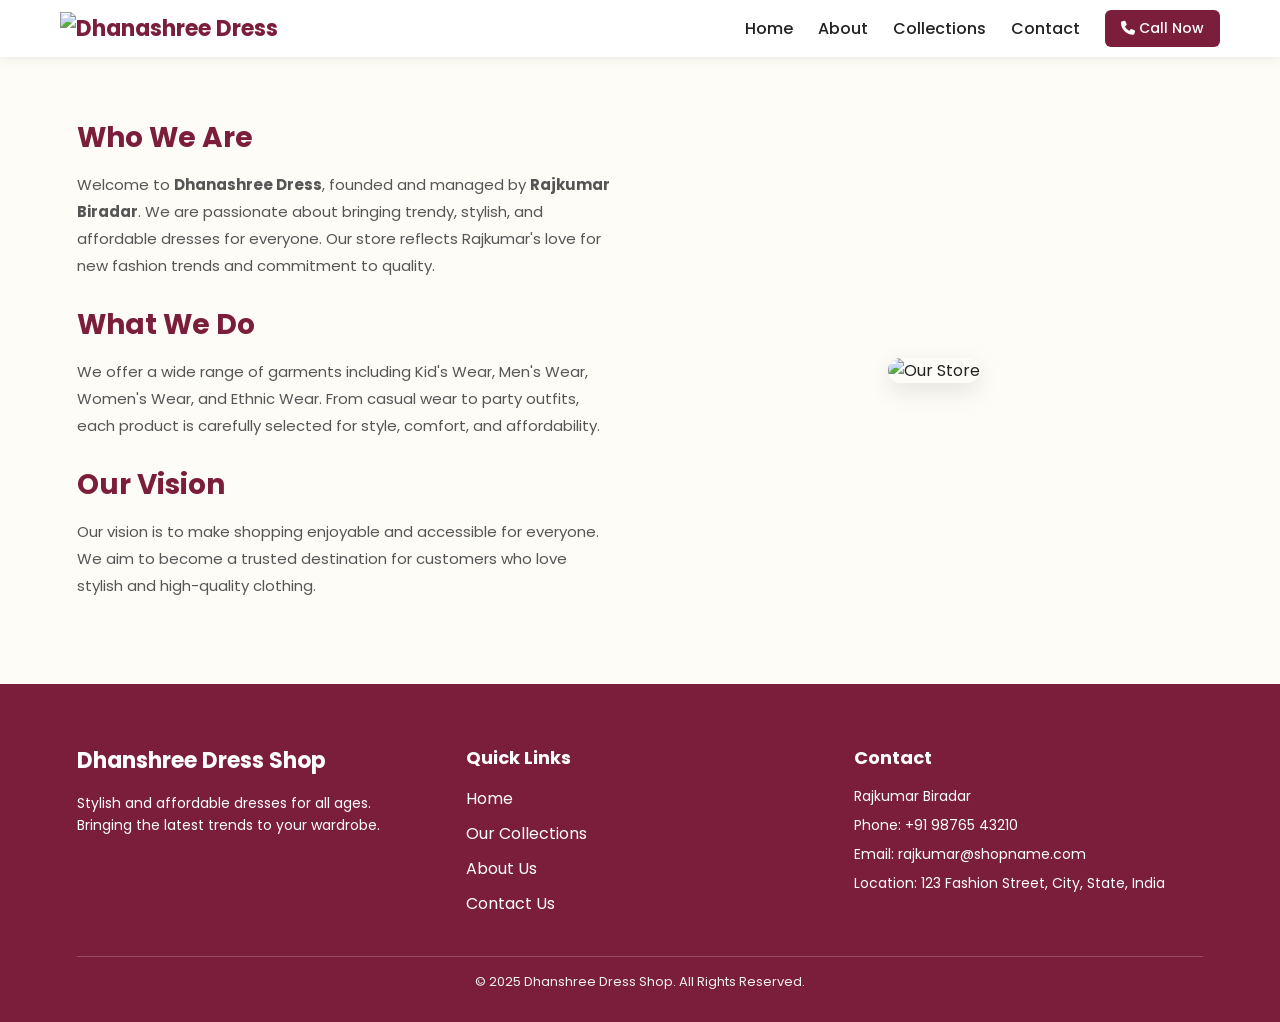
==== about.html @ 2c3806a9 "first commit" ====
<!DOCTYPE html>
<html lang="en">
<head>
  <meta charset="UTF-8">
  <title>Dhanashree Dress Shop - About</title>
  <meta name="viewport" content="width=device-width, initial-scale=1.0">

  <!-- Google Font -->
  <link href="https://fonts.googleapis.com/css2?family=Poppins:wght@400;500;600;700&display=swap" rel="stylesheet">

  <!-- Icons -->
  <link rel="stylesheet" href="https://cdnjs.cloudflare.com/ajax/libs/font-awesome/6.5.0/css/all.min.css">

  <link rel="stylesheet" href="style.css">
</head>
<body>

<!-- ================= HEADER ================= -->
<header class="header">
  <div class="header-container">

    <!-- Logo -->
    <div class="logo">
      <img src="logo.p" alt="Dhanashree Dress ">
    </div>

    <!-- Navigation -->
    <nav class="nav" id="navMenu">
      <a href="index.html">Home</a>
      <a href="about.html">About</a>
      <a href="collections.html">Collections</a>
      <a href="contact.html">Contact</a>

      <a href="tel:+919980016222" class="call-btn">
        <i class="fa-solid fa-phone"></i> Call Now
      </a>
    </nav>

    <!-- Mobile Menu Icon -->
    <div class="menu-icon" onclick="toggleMenu()">
      <i class="fa-solid fa-bars"></i>
    </div>

  </div>
</header>

<!-- ================= ABOUT PAGE ================= -->
<section class="about-page">
  <div class="about-container">

    <!-- Left Side: Text -->
    <div class="about-left">
      <h2>Who We Are</h2>
      <p>
        Welcome to <strong>Dhanashree Dress</strong>, founded and managed by <strong>Rajkumar Biradar</strong>. We are passionate about bringing trendy, stylish, and affordable dresses for everyone. Our store reflects Rajkumar's love for new fashion trends and commitment to quality.
      </p>

      <h2>What We Do</h2>
      <p>
        We offer a wide range of garments including Kid's Wear, Men's Wear, Women's Wear, and Ethnic Wear. From casual wear to party outfits, each product is carefully selected for style, comfort, and affordability.
      </p>

      <h2>Our Vision</h2>
      <p>
        Our vision is to make shopping enjoyable and accessible for everyone. We aim to become a trusted destination for customers who love stylish and high-quality clothing.
      </p>
    </div>

    <!-- Right Side: Store Image -->
    <div class="about-right">
      <img src="https://images.unsplash.com/photo-1555529669-5b738b7d75d5" alt="Our Store">
    </div>

  </div>
</section>

<!-- ================= FOOTER ================= -->
<footer class="site-footer">
  <div class="footer-container">

    <!-- About / Shop Info -->
    <div class="footer-about">
      <h3>Dhanshree Dress Shop</h3>
      <p>Stylish and affordable dresses for all ages. Bringing the latest trends to your wardrobe.</p>
    </div>

    <!-- Quick Links -->
    <div class="footer-links">
      <h4>Quick Links</h4>
      <ul>
        <li><a href="index.html">Home</a></li>
        <li><a href="collections.html">Our Collections</a></li>
        <li><a href="about.html">About Us</a></li>
        <li><a href="contact.html">Contact Us</a></li>
      </ul>
    </div>

    <!-- Contact Info -->
    <div class="footer-contact">
      <h4>Contact</h4>
      <p>Rajkumar Biradar</p>
      <p>Phone: +91 98765 43210</p>
      <p>Email: rajkumar@shopname.com</p>
      <p>Location: 123 Fashion Street, City, State, India</p>
    </div>

  </div>

  <div class="footer-bottom">
    <p>&copy; 2025 Dhanshree Dress Shop. All Rights Reserved.</p>
  </div>
</footer>

<script src="script.js"></script>
</body>
</html>
---- style.css ----
/* ===== GLOBAL ===== */
* {
  margin: 0;
  padding: 0;
  box-sizing: border-box;
  font-family: 'Poppins', sans-serif;
}

body {
  background: #ffffff;
  color: #222;
}

/* ===== HEADER ===== */
.header {
  position: sticky;
  top: 0;
  width: 100%;
  background: #ffffff;
  box-shadow: 0 2px 10px rgba(0,0,0,0.08);
  z-index: 1000;
}

.header-container {
  max-width: 1200px;
  margin: auto;
  padding: 10px 20px;
  display: flex;
  align-items: center;
  justify-content: space-between;
}

/* Logo */
.logo {
  font-size: 22px;
  font-weight: 700;
  color: #7b1e3c;
  white-space: nowrap;
}

.logo img {
  height: 70px;
  width: auto;
}

/* Navigation */
.nav {
  display: flex;
  align-items: center;
  gap: 25px;
}

.nav a {
  text-decoration: none;
  color: #222;
  font-weight: 500;
  transition: color 0.3s ease;
}

.nav a:hover {
  color: #7b1e3c;
}

/* Call Button */
.call-btn {
  background: #7b1e3c;
  color: #ffffff !important;
  padding: 8px 16px;
  border-radius: 6px;
  font-size: 14px;
}

/* Mobile Menu Icon */
.menu-icon {
  display: none;
  font-size: 22px;
  cursor: pointer;
  color: #222;
}

/* ===== RESPONSIVE ===== */
@media (max-width: 768px) {

  .menu-icon {
    display: block;
  }

  .nav {
    position: absolute;
    top: 70px;
    left: 0;
    width: 100%;
    background: #ffffff;
    flex-direction: column;
    align-items: center;
    gap: 20px;
    padding: 20px 0;
    box-shadow: 0 10px 20px rgba(0,0,0,0.08);
    display: none;
  }

  .nav.active {
    display: flex;
  }

}

/* ================= HERO SLIDER ================= */
.hero-slider {
  position: relative;
  width: 100%;
  height: 85vh;
  overflow: hidden;
}

/* Individual Slide */
.slide {
  position: absolute;
  top: 0;
  left: 0;
  width: 100%;
  height: 100%;
  background-size: cover;
  background-position: center;
  opacity: 0;
  transition: opacity 1s ease-in-out;
}

/* Overlay */
.slide::before {
  content: "";
  position: absolute;
  inset: 0;
  background: rgba(0,0,0,0.55);
}

/* Active Slide */
.slide.active {
  opacity: 1;
  z-index: 1;
}

/* Hero Content */
.hero-content {
  position: relative;
  max-width: 700px;
  padding: 0 20px;
  color: #fff;
  top: 50%;
  transform: translateY(-50%);
  margin-left: 8%;
}

.hero-content h1 {
  font-size: 48px;
  font-weight: 700;
  margin-bottom: 15px;
}

.hero-content p {
  font-size: 18px;
  margin-bottom: 25px;
  line-height: 1.6;
}

/* Button */
.hero-btn {
  display: inline-block;
  padding: 12px 26px;
  background: #7b1e3c;
  color: #fff;
  text-decoration: none;
  border-radius: 6px;
  font-weight: 600;
}

/* Responsive */
@media (max-width: 768px) {
  .hero-slider {
    height: 70vh;
  }

  .hero-content {
    margin-left: 5%;
  }

  .hero-content h1 {
    font-size: 32px;
  }

  .hero-content p {
    font-size: 15px;
  }
}

/* ================= NEW ARRIVALS ================= */
.new-arrivals {
  padding: 70px 6%;
  background: #fefefe;
}

.new-arrivals .section-title {
  text-align: center;
  margin-bottom: 50px;
}

.new-arrivals .section-title h2 {
  font-size: 36px;
  color: #7b1e3c;
  margin-bottom: 10px;
}

.new-arrivals .section-title p {
  color: #555;
  font-size: 16px;
}

/* Category Title */
.arrival-category {
  margin-bottom: 60px;
}

.arrival-category h3 {
  font-size: 28px;
  color: #222;
  margin-bottom: 25px;
}

/* Grid */
.arrival-grid {
  display: grid;
  grid-template-columns: repeat(auto-fit, minmax(200px, 1fr));
  gap: 25px;
}

/* Card */
.arrival-card {
  background: #fff;
  border-radius: 12px;
  overflow: hidden;
  box-shadow: 0 8px 18px rgba(0,0,0,0.08);
  transition: transform 0.3s ease, box-shadow 0.3s ease;
  cursor: pointer;
  text-align: center;
}

.arrival-card:hover {
  transform: translateY(-8px);
  box-shadow: 0 14px 28px rgba(0,0,0,0.15);
}

/* Image */
.arrival-card img {
  width: 100%;
  height: 280px;
  object-fit: cover;
}

/* Text */
.arrival-card h4 {
  font-size: 16px;
  margin: 12px 0 5px;
  color: #222;
}

.arrival-card span, .arrival-card p {
  font-size: 13px;
  color: #666;
  padding-bottom: 12px;
}

/* Responsive */
@media (max-width: 768px) {
  .arrival-card img {
    height: 220px;
  }

  .arrival-category h3 {
    font-size: 22px;
  }

  .new-arrivals .section-title h2 {
    font-size: 28px;
  }
}

/* ================= SMALL SCROLLING DISCOUNT BANNER ================= */
.small-discount-banner {
  background: #7b1e3c; /* Brand color */
  color: #fff;
  padding: 12px 0; /* increased height */
  overflow: hidden;
  font-size: 16px;
  font-weight: 500;
}

.small-discount-banner .banner-content {
  display: inline-block;
  white-space: nowrap;
  animation: scroll-small 12s linear infinite;
}

.small-discount-banner .banner-content p {
  display: inline-block;
  margin: 0 30px; /* space between repeats */
}

/* Smooth scroll animation */
@keyframes scroll-small {
  0% {
    transform: translateX(100%);
  }
  100% {
    transform: translateX(-100%);
  }
}

/* Responsive */
@media (max-width: 768px) {
  .small-discount-banner {
    font-size: 12px;
  }
}

/* ================= OUR COLLECTIONS ================= */
.our-collections {
  padding: 80px 6%;
  background: #ffffff;
}

.collections-container {
  display: flex;
  gap: 50px;
  align-items: flex-start;
  flex-wrap: wrap;
}

/* Left Side Text */
.collections-text {
  flex: 1;
  min-width: 250px;
}

.collections-text .collections-icon {
  width: 50px;
  margin-bottom: 15px;
}

.collections-text h2 {
  font-size: 32px;
  color: #7b1e3c;
  margin-bottom: 15px;
}

.collections-text p {
  color: #555;
  font-size: 15px;
  line-height: 1.6;
}

/* Right Side Categories */
.collections-products {
  flex: 2;
  display: grid;
  grid-template-columns: repeat(auto-fit, minmax(200px, 1fr));
  gap: 25px;
}

.collection-category {
  background: #f9f7f3;
  border-radius: 20px;
  overflow: hidden;
  box-shadow: 0 6px 18px rgba(0,0,0,0.08);
  text-align: center;
  transition: transform 0.3s ease, box-shadow 0.3s ease;
  cursor: pointer;
}

.collection-category:hover {
  transform: translateY(-8px);
  box-shadow: 0 14px 28px rgba(0,0,0,0.15);
}

.collection-category img {
  width: 100%;
  height: 300px;
  object-fit: cover;
}

.collection-category h4 {
  font-size: 16px;
  color: #222;
  margin: 12px 0 15px;
  padding: 0 10px;
}

/* Responsive */
@media (max-width: 992px) {
  .collections-container {
    flex-direction: column;
  }

  .collections-products {
    grid-template-columns: repeat(auto-fit, minmax(180px, 1fr));
  }
}

@media (max-width: 768px) {
  .collections-text h2 {
    font-size: 26px;
  }

  .collections-text p {
    font-size: 14px;
  }

  .collection-category img {
    height: 220px;
  }
}

/* ================= ABOUT US ================= */
.about-us {
  padding: 80px 6%;
  background: #fefcf7;
}

.about-container {
  display: flex;
  gap: 50px;
  align-items: center;
  flex-wrap: wrap;
}

/* Left Side Text */
.about-text {
  flex: 1;
  min-width: 300px;
}

.about-text h2 {
  font-size: 32px;
  color: #7b1e3c;
  margin-bottom: 20px;
}

.about-text p {
  color: #555;
  font-size: 15px;
  line-height: 1.8;
  margin-bottom: 15px;
}

/* Right Side Image */
.about-image {
  flex: 1;
  min-width: 300px;
  text-align: center;
}

.about-image img {
  width: 100%;
  max-width: 500px;
  border-radius: 15px;
  box-shadow: 0 8px 25px rgba(0,0,0,0.1);
  object-fit: cover;
}

/* Responsive */
@media (max-width: 992px) {
  .about-container {
    flex-direction: column-reverse;
    text-align: center;
  }

  .about-text, .about-image {
    flex: 1;
  }

  .about-text h2 {
    font-size: 28px;
  }
}

@media (max-width: 768px) {
  .about-text p {
    font-size: 14px;
  }

  .about-image img {
    max-width: 100%;
    height: auto;
  }
}

/* ================= WHY CHOOSE US ================= */
.why-choose-us {
  padding: 80px 6%;
  background: #f9f7f3;
  text-align: center;
}

.why-choose-us h2 {
  font-size: 32px;
  color: #7b1e3c;
  margin-bottom: 15px;
}

.why-choose-us p {
  font-size: 16px;
  color: #555;
  margin-bottom: 50px;
}

.choose-cards {
  display: grid;
  grid-template-columns: repeat(auto-fit, minmax(220px, 1fr));
  gap: 30px;
  justify-items: center;
}

.choose-card {
  background: #ffffff;
  padding: 25px 20px;
  border-radius: 20px;
  box-shadow: 0 6px 18px rgba(0,0,0,0.08);
  transition: transform 0.3s ease, box-shadow 0.3s ease;
  text-align: center;
  cursor: default;
}

.choose-card:hover {
  transform: translateY(-8px);
  box-shadow: 0 14px 28px rgba(0,0,0,0.15);
}

.choose-card i {
  font-size: 40px;
  color: #7b1e3c;
  margin-bottom: 15px;
}

.choose-card h4 {
  font-size: 18px;
  color: #222;
  margin-bottom: 10px;
}

.choose-card p {
  font-size: 14px;
  color: #555;
  line-height: 1.6;
}

/* Responsive */
@media (max-width: 768px) {
  .why-choose-us h2 {
    font-size: 28px;
  }

  .why-choose-us p {
    font-size: 15px;
    margin-bottom: 30px;
  }

  .choose-card p {
    font-size: 13px;
  }
}

/* ================= CONTACT US ================= */
.contact-us {
  padding: 80px 6%;
  background: #ffffff;
}

.contact-container {
  display: flex;
  gap: 50px;
  flex-wrap: wrap;
}

/* Left Side: Contact Info */
.contact-info {
  flex: 1;
  min-width: 300px;
}

.contact-info h2 {
  font-size: 32px;
  color: #7b1e3c;
  margin-bottom: 20px;
}

.contact-info p {
  font-size: 15px;
  color: #555;
  line-height: 1.6;
  margin-bottom: 25px;
}

.info-item {
  font-size: 15px;
  color: #333;
  margin-bottom: 12px;
}

/* Right Side: Contact Form */
.contact-form {
  flex: 1;
  min-width: 300px;
}

.contact-form form {
  display: flex;
  flex-direction: column;
  gap: 15px;
}

.contact-form input,
.contact-form textarea {
  padding: 12px 15px;
  border: 1px solid #ccc;
  border-radius: 8px;
  font-size: 14px;
  width: 100%;
  box-sizing: border-box;
}

.contact-form button {
  padding: 12px;
  background-color: #7b1e3c;
  color: #fff;
  font-size: 16px;
  border: none;
  border-radius: 8px;
  cursor: pointer;
  transition: background-color 0.3s ease;
}

.contact-form button:hover {
  background-color: #a32a50;
}

/* Responsive */
@media (max-width: 992px) {
  .contact-container {
    flex-direction: column;
  }
}

/* ================= FOOTER ================= */
.site-footer {
  background-color: #7b1e3c;
  color: #fff;
  padding: 60px 6% 30px 6%;
  font-family: 'Arial', sans-serif;
}

.footer-container {
  display: flex;
  flex-wrap: wrap;
  gap: 40px;
  justify-content: space-between;
}

/* About / Shop Info */
.footer-about {
  flex: 1;
  min-width: 220px;
}

.footer-about h3 {
  font-size: 22px;
  margin-bottom: 15px;
}

.footer-about p {
  font-size: 14px;
  line-height: 1.6;
}

/* Quick Links */
.footer-links {
  flex: 1;
  min-width: 180px;
}

.footer-links h4 {
  font-size: 18px;
  margin-bottom: 15px;
}

.footer-links ul {
  list-style: none;
  padding: 0;
}

.footer-links ul li {
  margin-bottom: 10px;
}

.footer-links ul li a {
  color: #fff;
  text-decoration: none;
  transition: color 0.3s;
}

.footer-links ul li a:hover {
  color: #fdd835;
}

/* Contact Info */
.footer-contact {
  flex: 1;
  min-width: 200px;
}

.footer-contact h4 {
  font-size: 18px;
  margin-bottom: 15px;
}

.footer-contact p {
  font-size: 14px;
  margin-bottom: 8px;
}

/* Social Media */
.footer-social {
  flex: 1;
  min-width: 180px;
}

.footer-social h4 {
  font-size: 18px;
  margin-bottom: 15px;
}

.social-icons a {
  display: inline-block;
  margin-right: 10px;
}

.social-icons img {
  width: 25px;
  filter: brightness(0) invert(1);
  transition: transform 0.3s;
}

.social-icons img:hover {
  transform: scale(1.2);
}

/* Footer Bottom */
.footer-bottom {
  text-align: center;
  margin-top: 30px;
  font-size: 13px;
  border-top: 1px solid rgba(255,255,255,0.2);
  padding-top: 15px;
  color: #f0f0f0;
}

/* Responsive */
@media (max-width: 992px) {
  .footer-container {
    flex-direction: column;
    gap: 30px;
  }

  .social-icons a {
    margin-right: 15px;
  }
}

/* ================= COLLECTIONS PAGE ================= */
.collections-page {
  padding: 60px 6%;
  background: #fefcf7;
  text-align: center;
}

.collections-page h2 {
  font-size: 32px;
  color: #7b1e3c;
  margin-bottom: 10px;
}

.collections-page p {
  font-size: 16px;
  color: #555;
  margin-bottom: 30px;
}

/* Search Bar */
.search-bar {
  margin-bottom: 20px;
}

.search-bar input {
  padding: 10px 15px;
  width: 300px;
  border-radius: 8px;
  border: 1px solid #ccc;
  font-size: 14px;
}

/* Select Dropdown */
.category-select {
  margin-bottom: 40px;
}

.category-select select {
  padding: 10px 15px;
  border-radius: 8px;
  border: 1px solid #ccc;
  font-size: 14px;
  background: #fff;
}

/* Products Grid */
.products-grid {
  display: grid;
  grid-template-columns: repeat(6, 1fr); /* 6 columns for large screen */
  gap: 25px;
  justify-items: center;
}

.product-item {
  background: #ffffff;
  border-radius: 20px;
  overflow: hidden;
  box-shadow: 0 6px 18px rgba(0,0,0,0.08);
  text-align: center;
  padding-bottom: 10px;
  transition: transform 0.3s, box-shadow 0.3s;
  min-height: 300px; /* Ensure same size */
}

.product-item:hover {
  transform: translateY(-6px);
  box-shadow: 0 14px 28px rgba(0,0,0,0.15);
}

.product-item img {
  width: 100%;
  height: 220px;
  object-fit: cover;
}

.product-item h4 {
  font-size: 14px;
  color: #222;
  margin: 10px 0 0;
}

/* Responsive */
@media (max-width: 1200px) {
  .products-grid {
    grid-template-columns: repeat(4, 1fr);
  }
}

@media (max-width: 992px) {
  .products-grid {
    grid-template-columns: repeat(3, 1fr);
  }
}

@media (max-width: 768px) {
  .products-grid {
    grid-template-columns: repeat(2, 1fr);
  }

  .search-bar input {
    width: 90%;
  }

  .category-radio {
    gap: 10px;
  }
}

@media (max-width: 480px) {
  .products-grid {
    grid-template-columns: repeat(2, 1fr); /* 2 columns for small screens */
  }
}

/* ================= ABOUT PAGE ================= */
.about-page {
  padding: 60px 6%;
  background: #fefcf7;
  font-family: Arial, sans-serif;
}

.about-container {
  display: flex;
  gap: 50px;
  flex-wrap: wrap;
  align-items: center;
}

/* Left Side: Text */
.about-left {
  flex: 1;
  min-width: 300px;
}

.about-left h2 {
  font-size: 28px;
  color: #7b1e3c;
  margin-bottom: 12px;
}

.about-left p {
  font-size: 15px;
  line-height: 1.8;
  color: #555;
  margin-bottom: 25px;
}

/* Right Side: Image */
.about-right {
  flex: 1;
  min-width: 300px;
  text-align: center;
}

.about-right img {
  width: 100%;
  max-width: 500px;
  border-radius: 15px;
  box-shadow: 0 8px 25px rgba(0,0,0,0.1);
  object-fit: cover;
}

/* Responsive */
@media (max-width: 992px) {
  .about-container {
    flex-direction: column-reverse;
    text-align: center;
  }

  .about-left h2 {
    font-size: 24px;
  }

  .about-left p {
    font-size: 14px;
  }

  .about-right img {
    max-width: 100%;
    margin-bottom: 20px;
  }
}

/* ================= CONTACT PAGE ================= */
.contact-page {
  padding: 60px 6%;
  background: #fefcf7;
}

.contact-container {
  display: flex;
  gap: 50px;
  flex-wrap: wrap;
  margin-bottom: 60px;
}

/* Left Side: Contact Details */
.contact-details {
  flex: 1;
  min-width: 300px;
}

.contact-details h2 {
  font-size: 32px;
  color: #7b1e3c;
  margin-bottom: 15px;
}

.contact-details p {
  font-size: 16px;
  color: #555;
  margin-bottom: 30px;
  line-height: 1.6;
}

.detail-item {
  display: flex;
  align-items: flex-start;
  margin-bottom: 20px;
}

.detail-item i {
  font-size: 20px;
  color: #7b1e3c;
  margin-right: 15px;
  margin-top: 2px;
}

.detail-item div {
  font-size: 15px;
  color: #333;
}

.detail-item a {
  color: #7b1e3c;
  text-decoration: none;
}

/* Right Side: Contact Form */
.contact-form {
  flex: 1;
  min-width: 300px;
}

.contact-form h2 {
  font-size: 28px;
  color: #7b1e3c;
  margin-bottom: 20px;
}

.contact-form form {
  display: flex;
  flex-direction: column;
  gap: 15px;
}

.contact-form input,
.contact-form textarea {
  padding: 12px 15px;
  border: 1px solid #ccc;
  border-radius: 8px;
  font-size: 14px;
  font-family: inherit;
}

.contact-form textarea {
  resize: vertical;
}

.contact-form button {
  padding: 12px;
  background-color: #7b1e3c;
  color: #fff;
  border: none;
  border-radius: 8px;
  font-size: 16px;
  cursor: pointer;
  transition: background-color 0.3s;
}

.contact-form button:hover {
  background-color: #a32a50;
}

/* Map Section */
.map-section {
  text-align: center;
}

.map-section h2 {
  font-size: 28px;
  color: #7b1e3c;
  margin-bottom: 20px;
}

.map-container {
  margin-bottom: 20px;
}

.map-container iframe {
  width: 100%;
  max-width: 800px;
  height: 400px;
  border-radius: 10px;
  box-shadow: 0 6px 18px rgba(0,0,0,0.1);
}

.map-link {
  display: inline-block;
  padding: 10px 20px;
  background-color: #7b1e3c;
  color: #fff;
  text-decoration: none;
  border-radius: 8px;
  font-weight: 500;
  transition: background-color 0.3s;
}

.map-link:hover {
  background-color: #a32a50;
}

/* Responsive */
@media (max-width: 992px) {
  .contact-container {
    flex-direction: column;
  }

  .contact-details h2,
  .contact-form h2 {
    font-size: 24px;
  }

  .map-container iframe {
    height: 300px;
  }
}

@media (max-width: 768px) {
  .contact-details p {
    font-size: 15px;
  }

  .detail-item div {
    font-size: 14px;
  }

  .map-section h2 {
    font-size: 24px;
  }
}
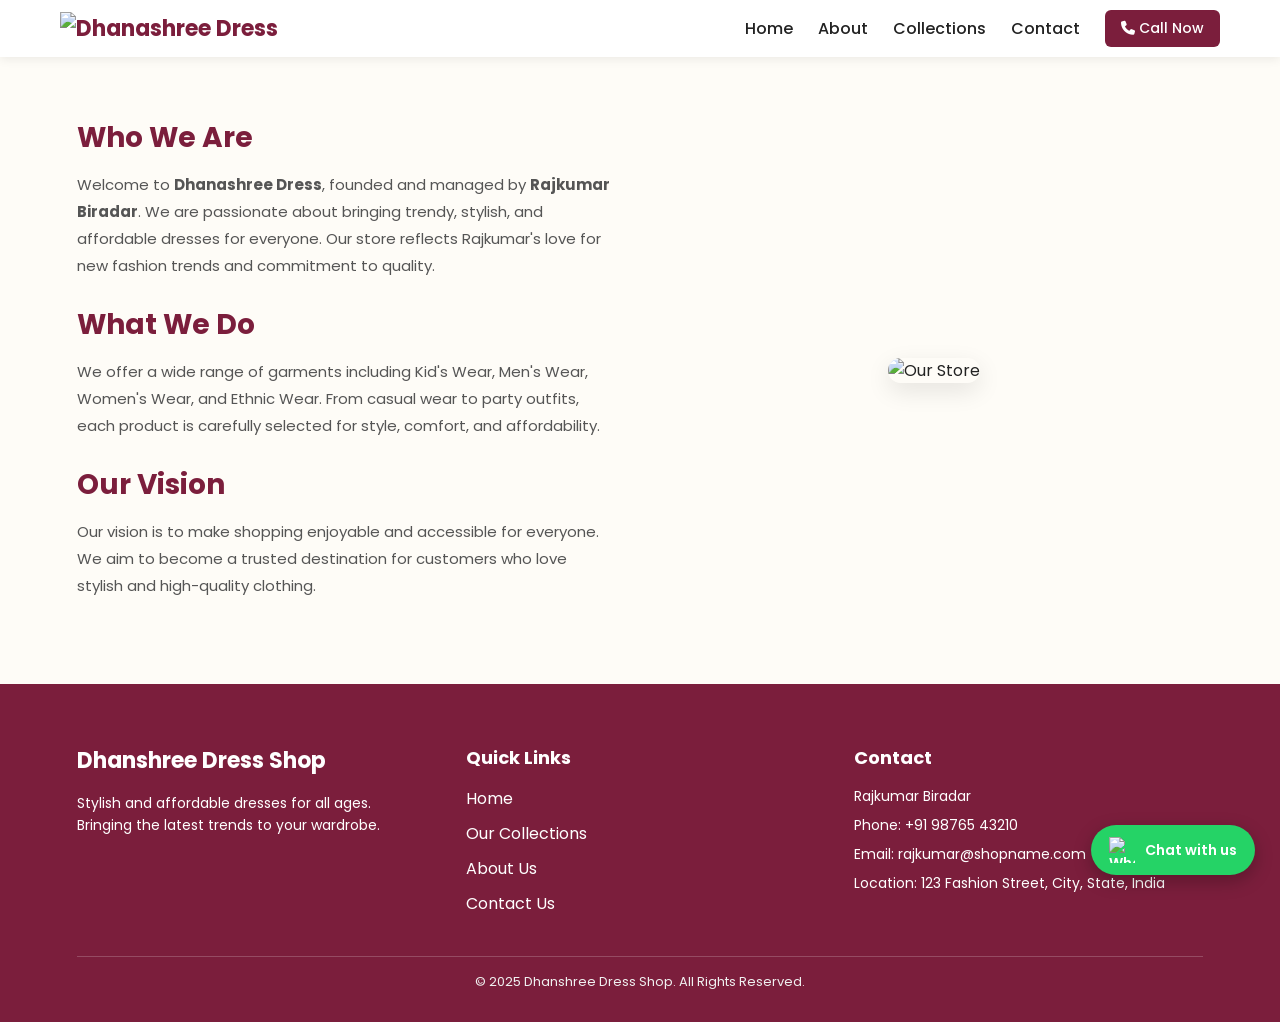
==== commit 9c2b2dc4: "first commit" ====
--- a/about.html
+++ b/about.html
@@ -111,6 +111,20 @@
   </div>
 </footer>
 
+<!-- ================= WHATSAPP CHAT BUTTON ================= -->
+<a
+  href="https://wa.me/919980016222?text=Hello%20Dhanashree%20Dress%2C%20I%20am%20interested%20in%20your%20collections."
+  class="whatsapp-chat"
+  target="_blank"
+  aria-label="Chat on WhatsApp"
+>
+  <img
+    src="https://upload.wikimedia.org/wikipedia/commons/6/6b/WhatsApp.svg"
+    alt="WhatsApp Chat"
+  />
+  <span>Chat with us</span>
+</a>
+
 <script src="script.js"></script>
 </body>
 </html>
--- a/style.css
+++ b/style.css
@@ -177,7 +177,7 @@
 /* Responsive */
 @media (max-width: 768px) {
   .hero-slider {
-    height: 70vh;
+    height: 60vh;
   }
 
   .hero-content {
@@ -880,11 +880,68 @@
   .category-radio {
     gap: 10px;
   }
+
+  .product-item img {
+    height: 180px;
+  }
+
+  .product-item {
+    min-height: 250px;
+  }
 }
 
 @media (max-width: 480px) {
   .products-grid {
     grid-template-columns: repeat(2, 1fr); /* 2 columns for small screens */
+  }
+
+  .product-item img {
+    height: 160px;
+  }
+
+  .product-item {
+    min-height: 220px;
+  }
+}
+
+/* ================= WHATSAPP CHAT BUTTON ================= */
+.whatsapp-chat {
+  position: fixed;
+  bottom: 25px;
+  right: 25px;
+  z-index: 10001;
+
+  display: flex;
+  align-items: center;
+  gap: 10px;
+
+  background: #25D366;
+  color: #ffffff;
+  padding: 12px 18px;
+  border-radius: 50px;
+
+  font-size: 14px;
+  font-weight: 600;
+  text-decoration: none;
+
+  box-shadow: 0 6px 18px rgba(0, 0, 0, 0.25);
+  transition: transform 0.3s ease, box-shadow 0.3s ease;
+}
+
+.whatsapp-chat img {
+  width: 26px;
+  height: 26px;
+}
+
+.whatsapp-chat:hover {
+  transform: translateY(-4px);
+  box-shadow: 0 10px 28px rgba(0, 0, 0, 0.35);
+}
+
+/* Mobile view */
+@media (max-width: 768px) {
+  .whatsapp-chat span {
+    display: none; /* icon only on mobile */
   }
 }
 
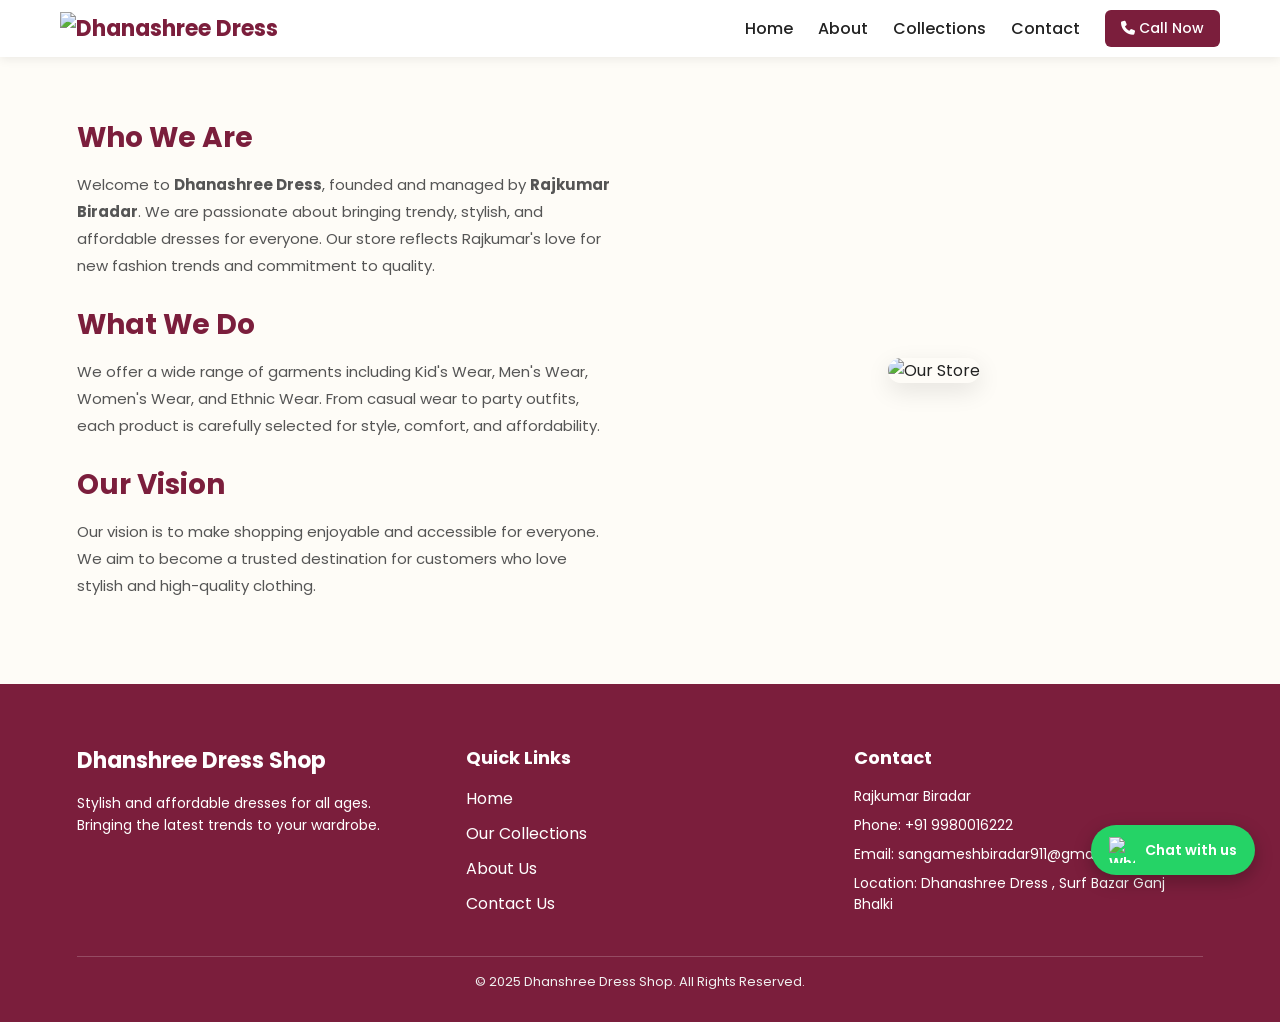
==== commit 8265e95a: "first commit" ====
--- a/about.html
+++ b/about.html
@@ -99,9 +99,9 @@
     <div class="footer-contact">
       <h4>Contact</h4>
       <p>Rajkumar Biradar</p>
-      <p>Phone: +91 98765 43210</p>
-      <p>Email: rajkumar@shopname.com</p>
-      <p>Location: 123 Fashion Street, City, State, India</p>
+      <p>Phone: +91 9980016222</p>
+      <p>Email: sangameshbiradar911@gmail.com</p>
+      <p>Location: Dhanashree Dress , Surf Bazar Ganj Bhalki</p>
     </div>
 
   </div>
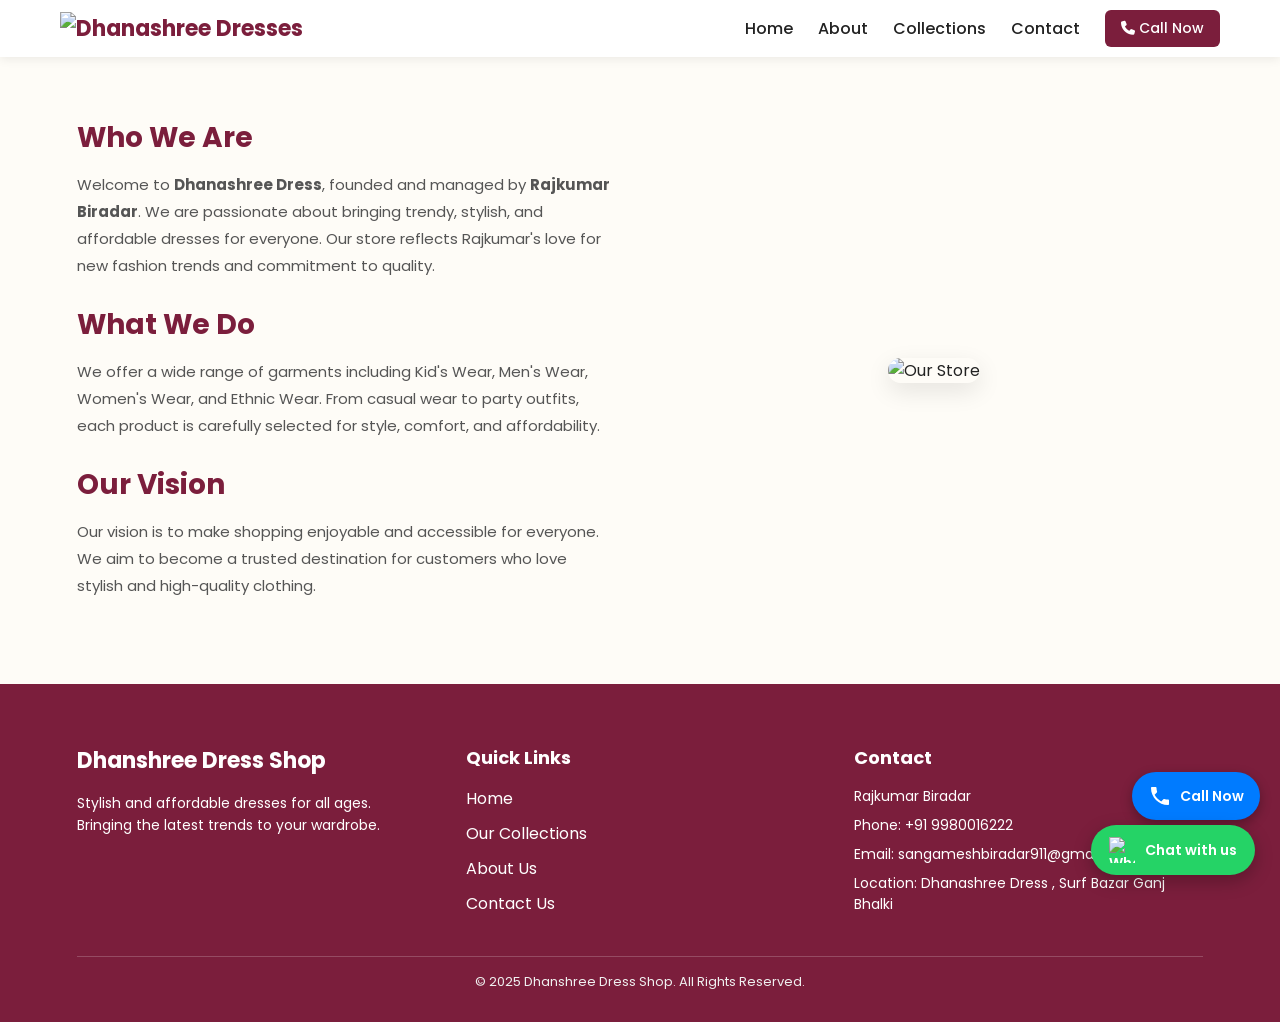
==== commit f9075b87: "images" ====
--- a/about.html
+++ b/about.html
@@ -2,7 +2,7 @@
 <html lang="en">
 <head>
   <meta charset="UTF-8">
-  <title>Dhanashree Dress Shop - About</title>
+  <title>Dhanashree Dresses Shop - About</title>
   <meta name="viewport" content="width=device-width, initial-scale=1.0">
 
   <!-- Google Font -->
@@ -21,7 +21,7 @@
 
     <!-- Logo -->
     <div class="logo">
-      <img src="logo.p" alt="Dhanashree Dress ">
+      <img src="logo.p" alt="Dhanashree Dresses ">
     </div>
 
     <!-- Navigation -->
@@ -124,6 +124,17 @@
   />
   <span>Chat with us</span>
 </a>
+<!-- ================= CALL NOW BUTTON ================= -->
+<a
+  href="tel:+919980016222"
+  class="call-now"
+  aria-label="Call Now"
+>
+  <svg viewBox="0 0 24 24">
+    <path d="M6.62 10.79c1.44 2.83 3.76 5.15 6.59 6.59l2.2-2.2c.27-.27.67-.36 1.02-.24 1.12.37 2.33.57 3.57.57.55 0 1 .45 1 1V20c0 .55-.45 1-1 1-9.39 0-17-7.61-17-17 0-.55.45-1 1-1h3.5c.55 0 1 .45 1 1 0 1.25.2 2.45.57 3.57.11.35.03.74-.25 1.02l-2.2 2.2z"/>
+  </svg>
+  <span>Call Now</span>
+</a>
 
 <script src="script.js"></script>
 </body>
--- a/style.css
+++ b/style.css
@@ -253,7 +253,7 @@
 .arrival-card img {
   width: 100%;
   height: 280px;
-  object-fit: cover;
+  object-fit: contain;
 }
 
 /* Text */
@@ -846,7 +846,7 @@
 .product-item img {
   width: 100%;
   height: 220px;
-  object-fit: cover;
+  object-fit: contain;
 }
 
 .product-item h4 {
@@ -1181,4 +1181,44 @@
   .map-section h2 {
     font-size: 24px;
   }
+}
+/* CALL NOW FLOATING BUTTON */
+.call-now {
+  position: fixed;
+  bottom: 80px;
+  right: 20px;
+  background-color: #007bff;
+  color: #ffffff;
+  text-decoration: none;
+  border-radius: 50px;
+  padding: 12px 16px;
+  display: flex;
+  align-items: center;
+  gap: 8px;
+  font-size: 14px;
+  font-weight: 600;
+  box-shadow: 0 4px 12px rgba(0, 0, 0, 0.3);
+  transition: all 0.3s ease;
+  z-index: 1000;
+}
+
+.call-now:hover {
+  transform: scale(1.05);
+  background-color: #0056b3;
+}
+
+.call-now svg {
+  width: 24px;
+  height: 24px;
+  fill: #ffffff;
+}
+
+.call-now span {
+  display: none;
+}
+
+@media (min-width: 768px) {
+  .call-now span {
+    display: inline;
+  }
 }
